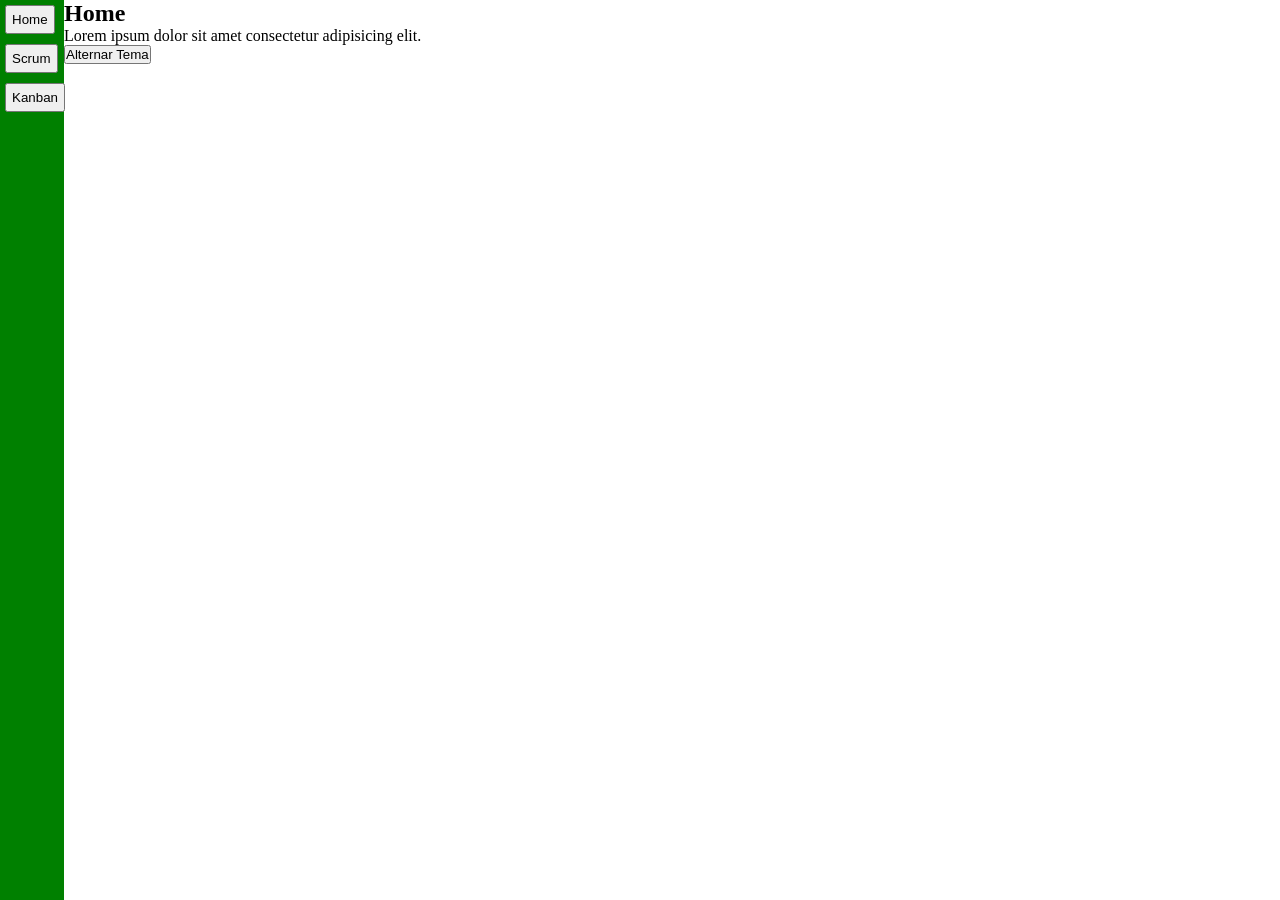
==== modo_light_dark/index.html @ 44f2183a "CREATE: criei uma nova pasta para estudos de modo dark/light e gerenciação de páginas" ====
<!DOCTYPE html>
<html lang="pt-br">
<head>
    <meta charset="UTF-8">
    <meta name="viewport" content="width=device-width, initial-scale=1.0">
    <title>Home-Modo-Light-Dark</title>
    <link rel="stylesheet" href="styles.css">
</head>
<body>
    <section class="quadrado_esquerdo">
        <button class="botao">Home</button>
        <button class="botao">Scrum</button>
        <button class="botao">Kanban</button>
    </section>
    
    <section>
        <h1>Home</h1>
        <p>Lorem ipsum dolor sit amet consectetur adipisicing elit.</p>
        <button>Alternar Tema</button>
    </section>
</body>
</html>
---- modo_light_dark/styles.css ----
*{
    margin: 0;
    box-sizing: border-box;
    padding: 0;
}
body{
    display: flex;
    height: 100vh;
    width: 100vw;
}
.quadrado_esquerdo{
    display: flex;
    justify-content: start;
    align-content: center;
    align-items: start;
    flex-direction: column;
    background-color: green;
    height: 100vh;
    width: 5vw;
}

.botao{
    padding: 5px;
    margin: 5px;
}
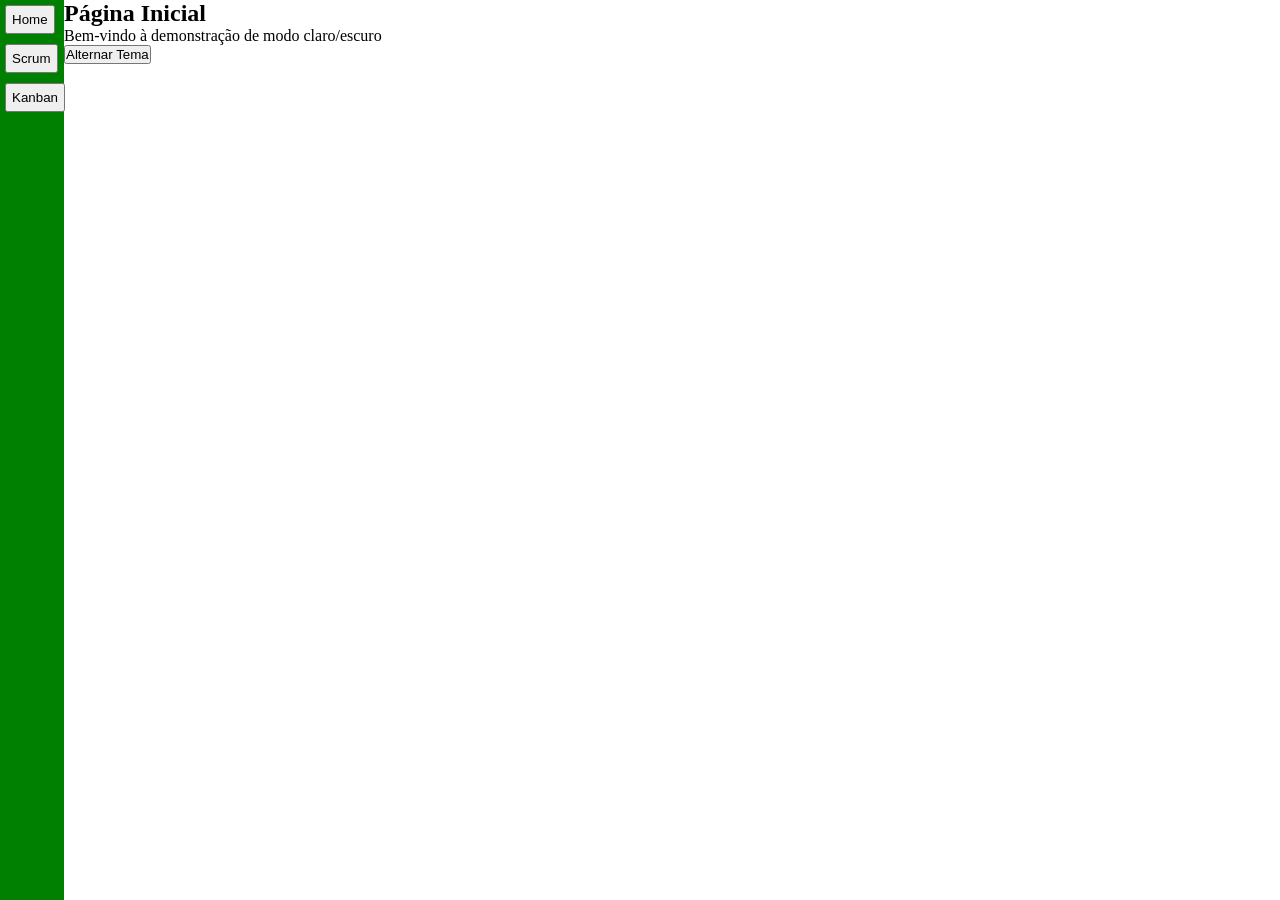
==== commit 7d763973: "ADD: adicionei os textos" ====
--- a/modo_light_dark/index.html
+++ b/modo_light_dark/index.html
@@ -14,8 +14,8 @@
     </section>
     
     <section>
-        <h1>Home</h1>
-        <p>Lorem ipsum dolor sit amet consectetur adipisicing elit.</p>
+        <h1>Página Inicial</h1>
+        <p>Bem-vindo à demonstração de modo claro/escuro</p>
         <button>Alternar Tema</button>
     </section>
 </body>
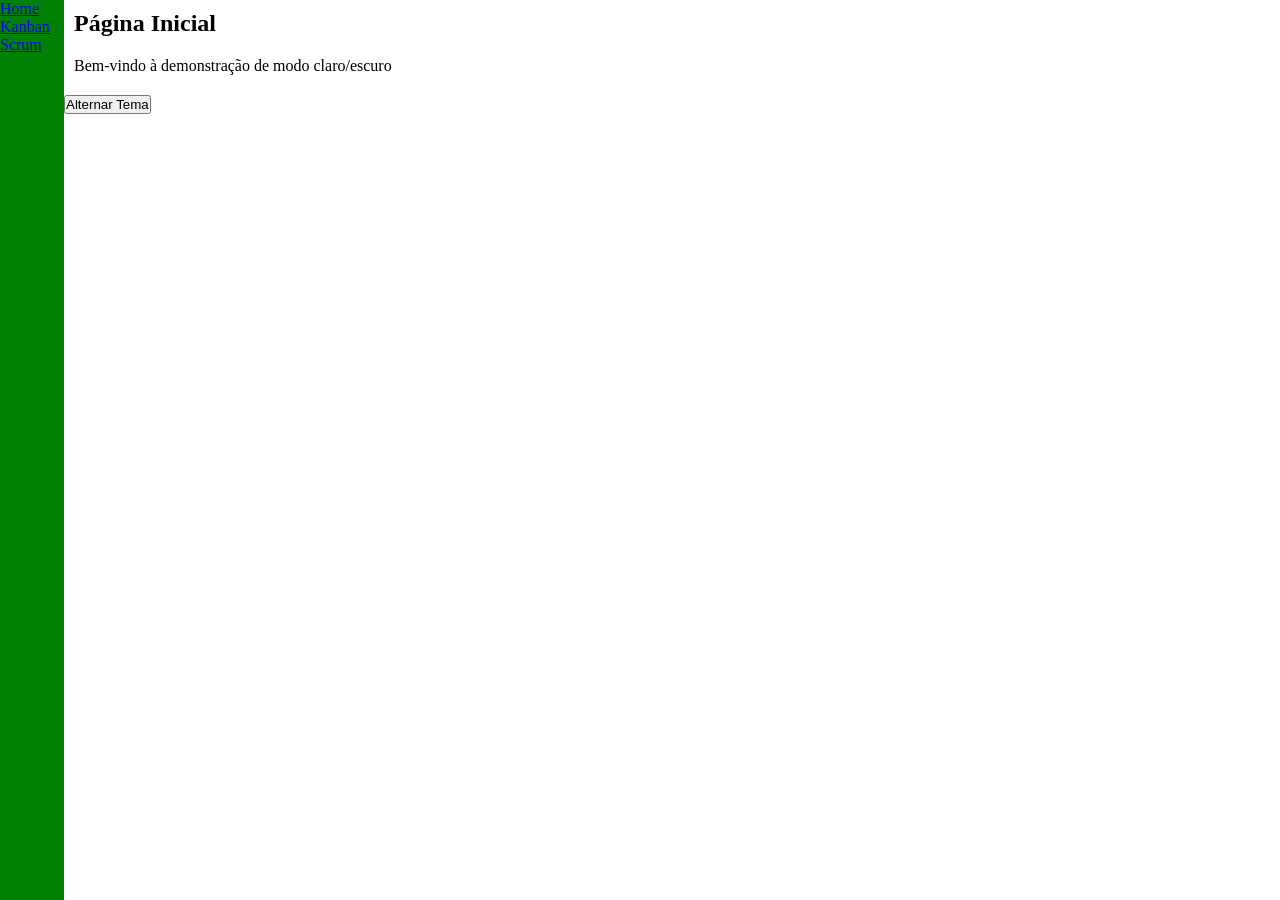
==== commit ab80eab2: "modify: mudei pra lista" ====
--- a/modo_light_dark/index.html
+++ b/modo_light_dark/index.html
@@ -8,12 +8,14 @@
 </head>
 <body>
     <section class="quadrado_esquerdo">
-        <button class="botao">Home</button>
-        <button class="botao">Scrum</button>
-        <button class="botao">Kanban</button>
+        <ul>
+            <li><a href="modo_light_dark/index.html">Home</a></li>
+            <li><a href="modo_light_dark/Kanban.html">Kanban</a></li>
+            <li><a href="modo_light_dark/Scrum.html">Scrum</a></li>
+        </ul>
     </section>
     
-    <section>
+    <section class="quadrado_direito">
         <h1>Página Inicial</h1>
         <p>Bem-vindo à demonstração de modo claro/escuro</p>
         <button>Alternar Tema</button>
--- a/modo_light_dark/styles.css
+++ b/modo_light_dark/styles.css
@@ -19,7 +19,23 @@
     width: 5vw;
 }
 
+.quadrado_direito{
+    height: 100vh;
+}
+
+.quadrado_direito h1{
+    margin: 10px 0px 20px 10px;
+
+}
+
+.quadrado_direito p{
+    margin: 10px 0px 20px 10px;
+
+}
+
+
 .botao{
     padding: 5px;
     margin: 5px;
 }
+
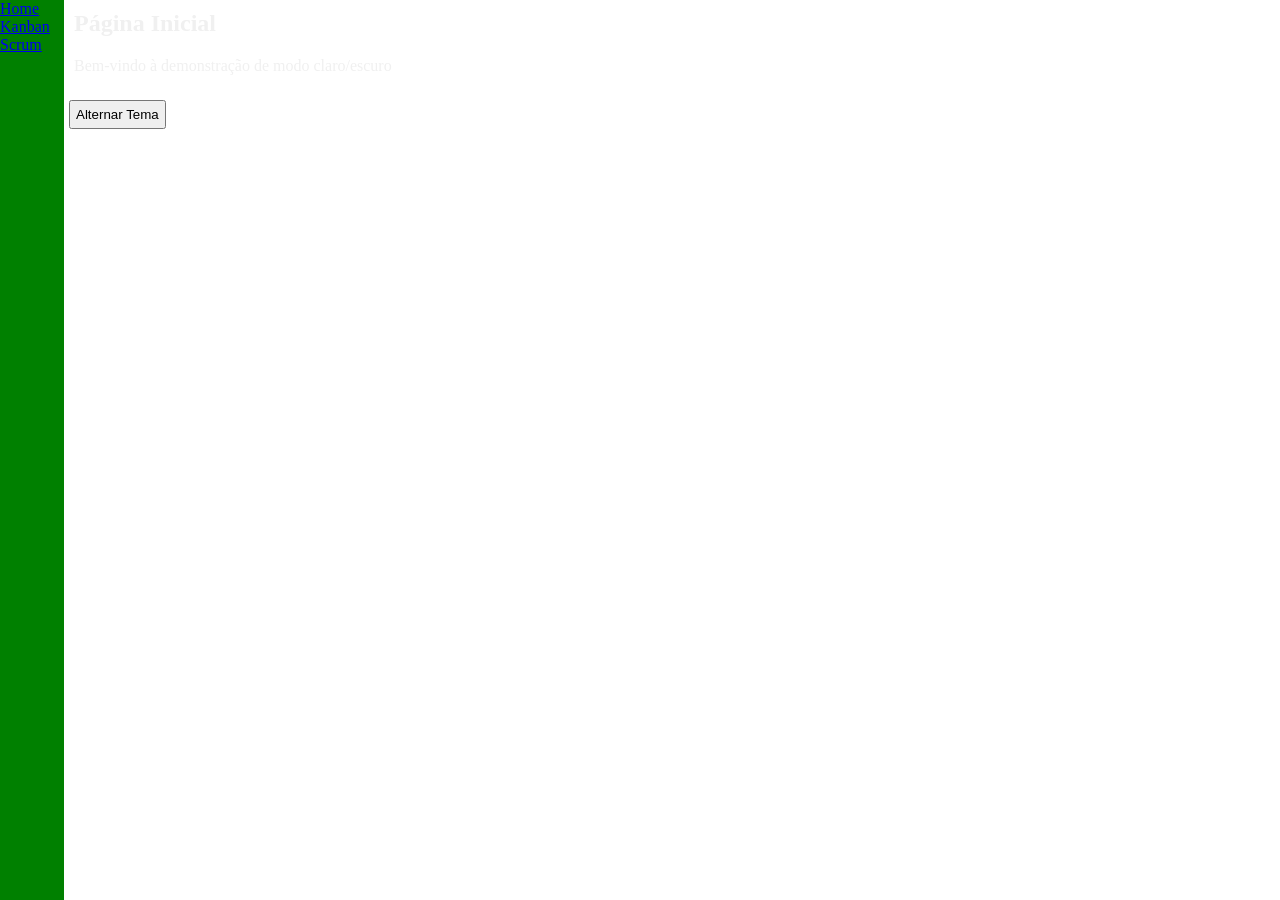
==== commit 024dbd3e: "create: criei uma pasta para os outrs arquivos" ====
--- a/modo_light_dark/index.html
+++ b/modo_light_dark/index.html
@@ -9,16 +9,16 @@
 <body>
     <section class="quadrado_esquerdo">
         <ul>
-            <li><a href="modo_light_dark/index.html">Home</a></li>
-            <li><a href="modo_light_dark/Kanban.html">Kanban</a></li>
-            <li><a href="modo_light_dark/Scrum.html">Scrum</a></li>
+            <li><a href="index.html">Home</a></li>
+            <li><a href="Kanban.html">Kanban</a></li>
+            <li><a href="Scrum.html">Scrum</a></li>
         </ul>
     </section>
     
     <section class="quadrado_direito">
         <h1>Página Inicial</h1>
         <p>Bem-vindo à demonstração de modo claro/escuro</p>
-        <button>Alternar Tema</button>
+        <button class="botao">Alternar Tema</button>
     </section>
 </body>
 </html>
--- a/modo_light_dark/styles.css
+++ b/modo_light_dark/styles.css
@@ -1,3 +1,21 @@
+:root {
+  --primary-color-light: #f0f0f0;
+  --secondary-color-light: #ffffff;
+  --text-color-light: #333;
+  --hover-color-light: #ddd;
+  --button-bg-light: #e0e0e0;
+  --button-hover-light: #ccc;
+  --sidebar-bg-light: #ffffff;
+
+  --primary-color-dark: #1e1e1e;
+  --secondary-color-dark: #2e2e2e;
+  --text-color-dark: #f0f0f0;
+  --hover-color-dark: #555;
+  --button-bg-dark: #333;
+  --button-hover-dark: #444;
+  --sidebar-bg-dark: #2e2e2e;
+}
+
 *{
     margin: 0;
     box-sizing: border-box;
@@ -25,11 +43,12 @@
 
 .quadrado_direito h1{
     margin: 10px 0px 20px 10px;
-
+    color: var(--primary-color-light);
 }
 
 .quadrado_direito p{
     margin: 10px 0px 20px 10px;
+    color: var(--primary-color-light);
 
 }
 
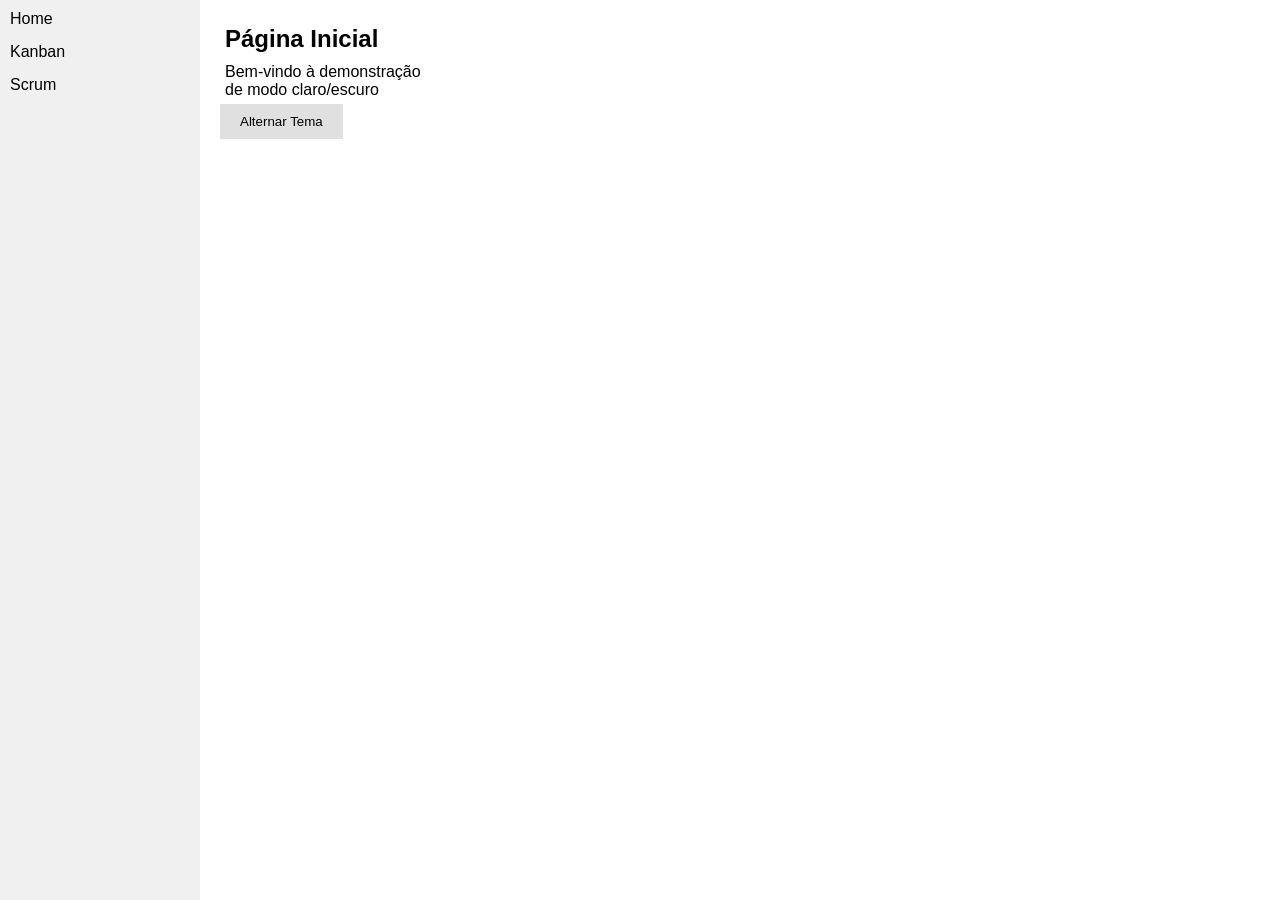
==== commit f7f2f1f6: "modify: mudei o css inteiro" ====
--- a/modo_light_dark/index.html
+++ b/modo_light_dark/index.html
@@ -6,19 +6,23 @@
     <title>Home-Modo-Light-Dark</title>
     <link rel="stylesheet" href="styles.css">
 </head>
-<body>
-    <section class="quadrado_esquerdo">
-        <ul>
-            <li><a href="index.html">Home</a></li>
-            <li><a href="Kanban.html">Kanban</a></li>
-            <li><a href="Scrum.html">Scrum</a></li>
-        </ul>
-    </section>
-    
-    <section class="quadrado_direito">
-        <h1>Página Inicial</h1>
-        <p>Bem-vindo à demonstração de modo claro/escuro</p>
-        <button class="botao">Alternar Tema</button>
-    </section>
+<body class="principal">
+    <main class="conteudo_principal">
+        <nav class="quadrado_esquerdo">
+            <ul>
+                <li><a href="index.html">Home</a></li>
+                <li><a href="Kanban.html">Kanban</a></li>
+                <li><a href="Scrum.html">Scrum</a></li>
+            </ul>
+        </nav>
+        
+        <section class="quadrado_direito">
+            <h1>Página Inicial</h1>
+            <p>Bem-vindo à demonstração de modo claro/escuro</p>
+            <div>
+                <button class="botao">Alternar Tema</button>
+            </div>  
+        </section>
+    </main>
 </body>
 </html>
--- a/modo_light_dark/styles.css
+++ b/modo_light_dark/styles.css
@@ -16,45 +16,95 @@
   --sidebar-bg-dark: #2e2e2e;
 }
 
-*{
-    margin: 0;
-    box-sizing: border-box;
-    padding: 0;
-}
-body{
-    display: flex;
-    height: 100vh;
-    width: 100vw;
-}
-.quadrado_esquerdo{
-    display: flex;
-    justify-content: start;
-    align-content: center;
-    align-items: start;
-    flex-direction: column;
-    background-color: green;
-    height: 100vh;
-    width: 5vw;
+
+* {
+  margin: 0;
+  padding: 0;
+  box-sizing: border-box;
 }
 
-.quadrado_direito{
-    height: 100vh;
+.principal {
+  display: flex;
+  height: 100vh;
+  width: 100vw;
+}
+
+.principal.dark{
+  background-color: 
+  color: 
+}
+
+.conteudo_principal{
+    display: flex;
+    font-family: Arial, sans-serif;
+}
+
+.quadrado_esquerdo {
+  width: 200px; 
+  background-color: var(--primary-color-light);
+  display: flex;
+  flex-direction: column;
+}
+
+.quadrado_esquerdo ul{
+  list-style: none;
+  padding: 10px; 
+}
+
+.quadrado_esquerdo li {
+  margin-bottom: 15px; 
+}
+
+.quadrado_esquerdo a{
+  text-decoration: none;
+  color: inherit; /*isso aq pega a cor do pai*/
+  display: block; 
+}
+
+
+.quadrado_direito {
+  display: flex;
+  height: 100%;
+  width: 20vw;
+  flex-direction: column;
+  background-color: var(--secondary-color-light);
+  padding: 20px;
 }
 
 .quadrado_direito h1{
-    margin: 10px 0px 20px 10px;
-    color: var(--primary-color-light);
+    margin: 5px;
+
 }
 
 .quadrado_direito p{
-    margin: 10px 0px 20px 10px;
-    color: var(--primary-color-light);
+    margin: 5px;
+}
+
+.quadrado_direito.botao{
+    margin: 5px;
+}
+
+.quadrado_direito.dark{
 
 }
 
-
-.botao{
-    padding: 5px;
-    margin: 5px;
+.botao {
+  padding: 10px 20px;
+  cursor: pointer;
+  border: none;
+  background-color: var(--button-bg-light);
+  transition: 0.3s;
 }
 
+.botao:hover {
+  background-color: var(--button-hover-light);
+}
+
+.botao.dark{
+
+}
+
+.botao.dark:hover{
+
+}
+
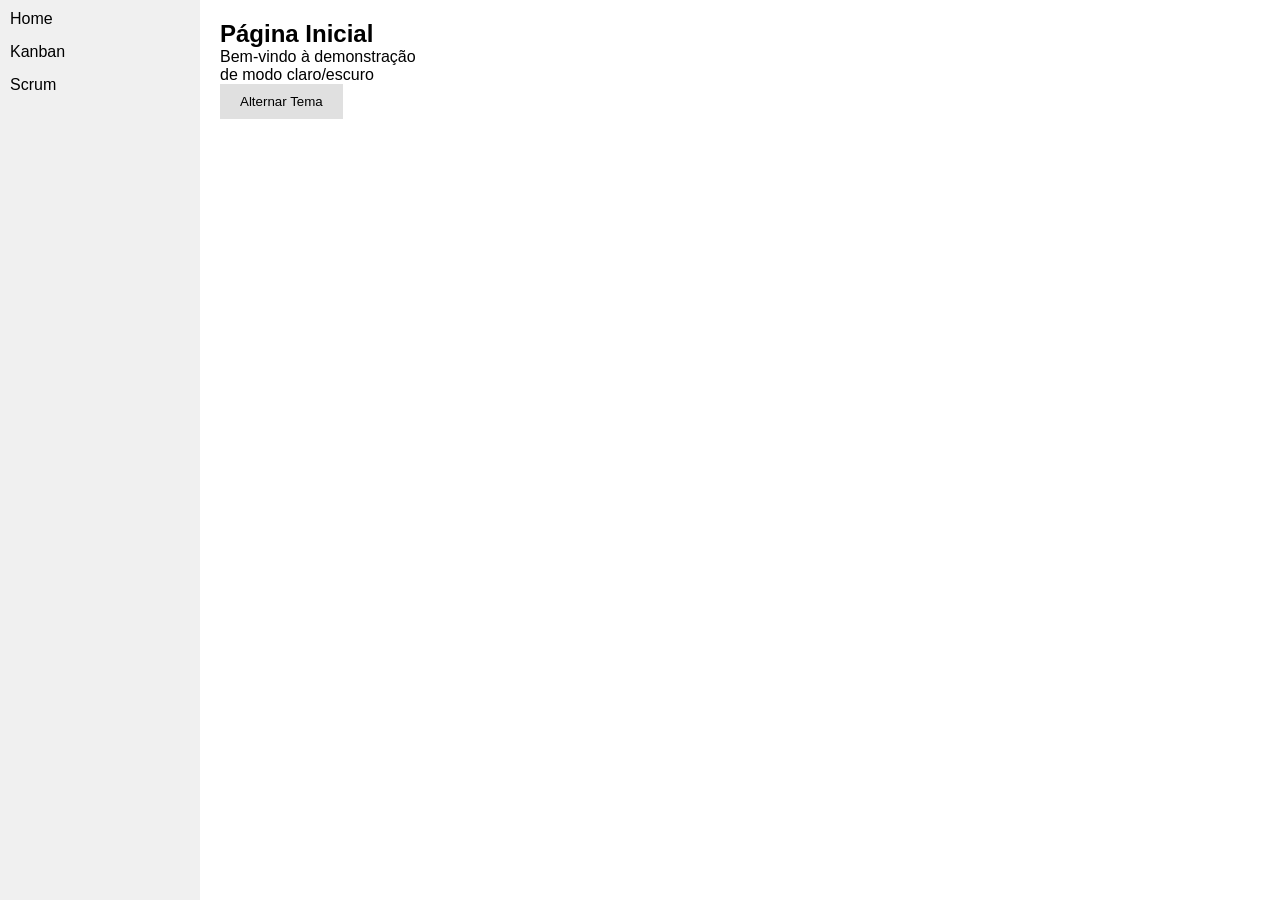
==== commit 40e155b4: "modify: arrumei os erros de css e  adicionei o java script" ====
--- a/modo_light_dark/index.html
+++ b/modo_light_dark/index.html
@@ -5,6 +5,7 @@
     <meta name="viewport" content="width=device-width, initial-scale=1.0">
     <title>Home-Modo-Light-Dark</title>
     <link rel="stylesheet" href="styles.css">
+    <script src="script.js"defer></script>
 </head>
 <body class="principal">
     <main class="conteudo_principal">
@@ -24,5 +25,6 @@
             </div>  
         </section>
     </main>
+
 </body>
 </html>
--- a/modo_light_dark/styles.css
+++ b/modo_light_dark/styles.css
@@ -30,8 +30,8 @@
 }
 
 .principal.dark{
-  background-color: 
-  color: 
+  background-color: var(--secondary-color-dark);
+  color: var(--text-color-dark);
 }
 
 .conteudo_principal{
@@ -45,7 +45,9 @@
   display: flex;
   flex-direction: column;
 }
-
+.principal.dark .quadrado_esquerdo{
+    background-color: var(--primary-color-dark);
+}
 .quadrado_esquerdo ul{
   list-style: none;
   padding: 10px; 
@@ -71,21 +73,13 @@
   padding: 20px;
 }
 
-.quadrado_direito h1{
+.quadrado_direito h1 p .botao{
     margin: 5px;
 
 }
 
-.quadrado_direito p{
-    margin: 5px;
-}
-
-.quadrado_direito.botao{
-    margin: 5px;
-}
-
-.quadrado_direito.dark{
-
+.principal.dark .quadrado_direito{
+    background-color:var(--secondary-color-dark) ;
 }
 
 .botao {
@@ -97,14 +91,14 @@
 }
 
 .botao:hover {
-  background-color: var(--button-hover-light);
+  background-color: var(--hover-color-light);
 }
 
-.botao.dark{
-
+.principal.dark .botao{
+    background-color: var(--button-bg-dark);
 }
 
-.botao.dark:hover{
-
+.principal.dark .botao:hover{
+    background-color: var(--hover-color-dark);
 }
 
